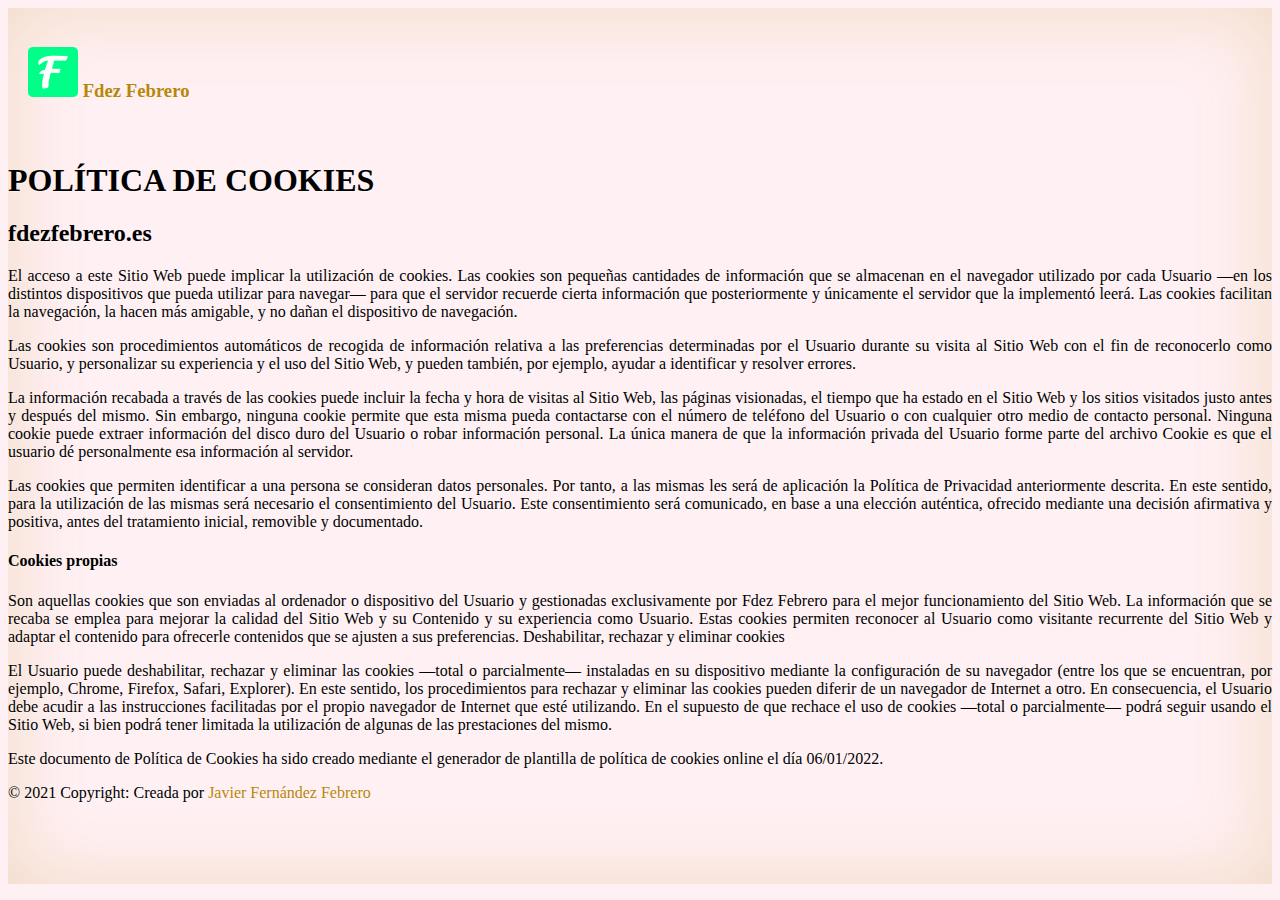
==== pages/politicacookies.html @ d281130f "añadimos politica de cookies" ====
<html lang="en">
<head>
    <meta charset="UTF-8">
    <meta http-equiv="X-UA-Compatible" content="IE=edge">
    <meta name="viewport" content="width=device-width, initial-scale=1.0">
    <script src="/js/scripts.js"></script>
    <link rel="stylesheet" href="/css/style.css">
    <link href="https://cdn.jsdelivr.net/npm/bootstrap@5.1.3/dist/css/bootstrap.min.css" rel="stylesheet" integrity="sha384-1BmE4kWBq78iYhFldvKuhfTAU6auU8tT94WrHftjDbrCEXSU1oBoqyl2QvZ6jIW3" crossorigin="anonymous">

    <link rel="icon" type="image/x-icon" href="/img/favicon.ico" />
    <style>
        a {
            color:darkgoldenrod;
        }
        a:hover{
            color:darkgoldenrod;
        }
        .text-center{
            text-align:justify;
        }
    </style>
    <title>Política de cookies</title>
</head>
<body onload="comprobarModo()">
    <div class="container text-center" >
        <div class="row cabeceira">
            <a href="https://fdezfebrero.es"> <h3 class="float-md-start mb-0"><img  class="logo" src="/img/logo_febrero.png" />  Fdez Febrero</h3></a></div>
   
        <h1 class="h1"> POLÍTICA DE COOKIES</h1>
        <h2 class="h4"> fdezfebrero.es</h2>
        <p class="lead">
        El acceso a este Sitio Web puede implicar la utilización de cookies. Las cookies son pequeñas cantidades de información que se almacenan en el navegador utilizado por cada Usuario —en los distintos dispositivos que pueda utilizar para navegar— para que el servidor recuerde cierta información que posteriormente y únicamente el servidor que la implementó leerá. Las cookies facilitan la navegación, la hacen más amigable, y no dañan el dispositivo de navegación.
        </p>
        <p class="lead">
        Las cookies son procedimientos automáticos de recogida de información relativa a las preferencias determinadas por el Usuario durante su visita al Sitio Web con el fin de reconocerlo como Usuario, y personalizar su experiencia y el uso del Sitio Web, y pueden también, por ejemplo, ayudar a identificar y resolver errores.
        </p>
        <p class="lead">
        La información recabada a través de las cookies puede incluir la fecha y hora de visitas al Sitio Web, las páginas visionadas, el tiempo que ha estado en el Sitio Web y los sitios visitados justo antes y después del mismo. Sin embargo, ninguna cookie permite que esta misma pueda contactarse con el número de teléfono del Usuario o con cualquier otro medio de contacto personal. Ninguna cookie puede extraer información del disco duro del Usuario o robar información personal. La única manera de que la información privada del Usuario forme parte del archivo Cookie es que el usuario dé personalmente esa información al servidor.
    </p>
        <p class="lead">
        Las cookies que permiten identificar a una persona se consideran datos personales. Por tanto, a las mismas les será de aplicación la Política de Privacidad anteriormente descrita. En este sentido, para la utilización de las mismas será necesario el consentimiento del Usuario. Este consentimiento será comunicado, en base a una elección auténtica, ofrecido mediante una decisión afirmativa y positiva, antes del tratamiento inicial, removible y documentado.
    </p>
        <h4 class="h4">Cookies propias</h4>
        
        <p class="lead">
        Son aquellas cookies que son enviadas al ordenador o dispositivo del Usuario y gestionadas exclusivamente por Fdez Febrero para el mejor funcionamiento del Sitio Web. La información que se recaba se emplea para mejorar la calidad del Sitio Web y su Contenido y su experiencia como Usuario. Estas cookies permiten reconocer al Usuario como visitante recurrente del Sitio Web y adaptar el contenido para ofrecerle contenidos que se ajusten a sus preferencias.
        Deshabilitar, rechazar y eliminar cookies
    </p>
        <p class="lead">
        El Usuario puede deshabilitar, rechazar y eliminar las cookies —total o parcialmente— instaladas en su dispositivo mediante la configuración de su navegador (entre los que se encuentran, por ejemplo, Chrome, Firefox, Safari, Explorer). En este sentido, los procedimientos para rechazar y eliminar las cookies pueden diferir de un navegador de Internet a otro. En consecuencia, el Usuario debe acudir a las instrucciones facilitadas por el propio navegador de Internet que esté utilizando. En el supuesto de que rechace el uso de cookies —total o parcialmente— podrá seguir usando el Sitio Web, si bien podrá tener limitada la utilización de algunas de las prestaciones del mismo.
        </p>
        <p class="lead">
        Este documento de Política de Cookies ha sido creado mediante el generador de plantilla de política de cookies online el día 06/01/2022.
        </p>
    </div>
    <div class="container text-center">
    <footer class="mt-auto">
        <p>© 2021 Copyright: Creada por <a href="https://javier.fdezfebrero.es"> Javier Fernández Febrero</a></p>
      </footer>
    </div>
</body>
</html>
---- css/style.css ----
/*
 * Globals
 */


/* Custom default button */
.btn-secondary,
.btn-secondary:hover,
.btn-secondary:focus {
  color: black;
  text-shadow: none; /* Prevent inheritance from `body` */
}


/*
 * Base structure
 */

body {
  text-shadow: 0 .05rem .1rem rgba(255, 255, 255, .5);
  box-shadow: inset 0 0 5rem rgba(184, 134, 11, .2);
  background-color: #fff0f3;
  color: black;
}

.cover-container {
  max-width: 50em;
}


/*
 * Header
 */

.nav-masthead .nav-link {
  padding: .25rem 0;
  font-weight: 700;
  color: darkgoldenrod;
  background-color: transparent;
  border-bottom: .25rem solid transparent;
}

.nav-masthead .nav-link:hover,
.nav-masthead .nav-link:focus {
  border-bottom-color: #00FF88;
}

.nav-masthead .nav-link + .nav-link {
  margin-left: 1rem;
}

.nav-masthead .active {
  color: darkgoldenrod;
  border-bottom-color: #00FF88;
}

.logo {
  width: 50px;
  height: 50px;
}
.color{
  color:darkgoldenrod;
}

.bd-placeholder-img {
  font-size: 1.125rem;
  text-anchor: middle;
  -webkit-user-select: none;
  -moz-user-select: none;
  user-select: none;
}

@media (min-width: 768px) {
  .bd-placeholder-img-lg {
    font-size: 3.5rem;
  }
}

.bordes {
  border-style: solid;
  border-color: darkgoldenrod;
}
a{
  text-decoration: none;
  color: darkgoldenrod;
}


.oscuro {
  text-shadow: 0 .05rem .1rem rgba(255, 255, 255, .5);
  box-shadow: inset 0 0 5rem rgba(184, 134, 11, .2);
  background-color: rgba(61, 59, 59, 0.979);
  color: white;
}
.claro {
  text-shadow: 0 .05rem .1rem rgba(255, 255, 255, .5);
  box-shadow: inset 0 0 5rem rgba(184, 134, 11, .2);
  background-color: #fff0f3;
  color: black;
}


.cookie-banner {
  background-color: darkgoldenrod;
  padding: 20px;
  position: fixed;
  bottom: 0;
  left: 0;
  width: 100%;
  margin: 0 !important;

}
.cookie-banner a{
  color: #00FF88;
}


/* política de cookies 
*/

.cabeceira {
  padding: 20px 20px 20px 20px;
}
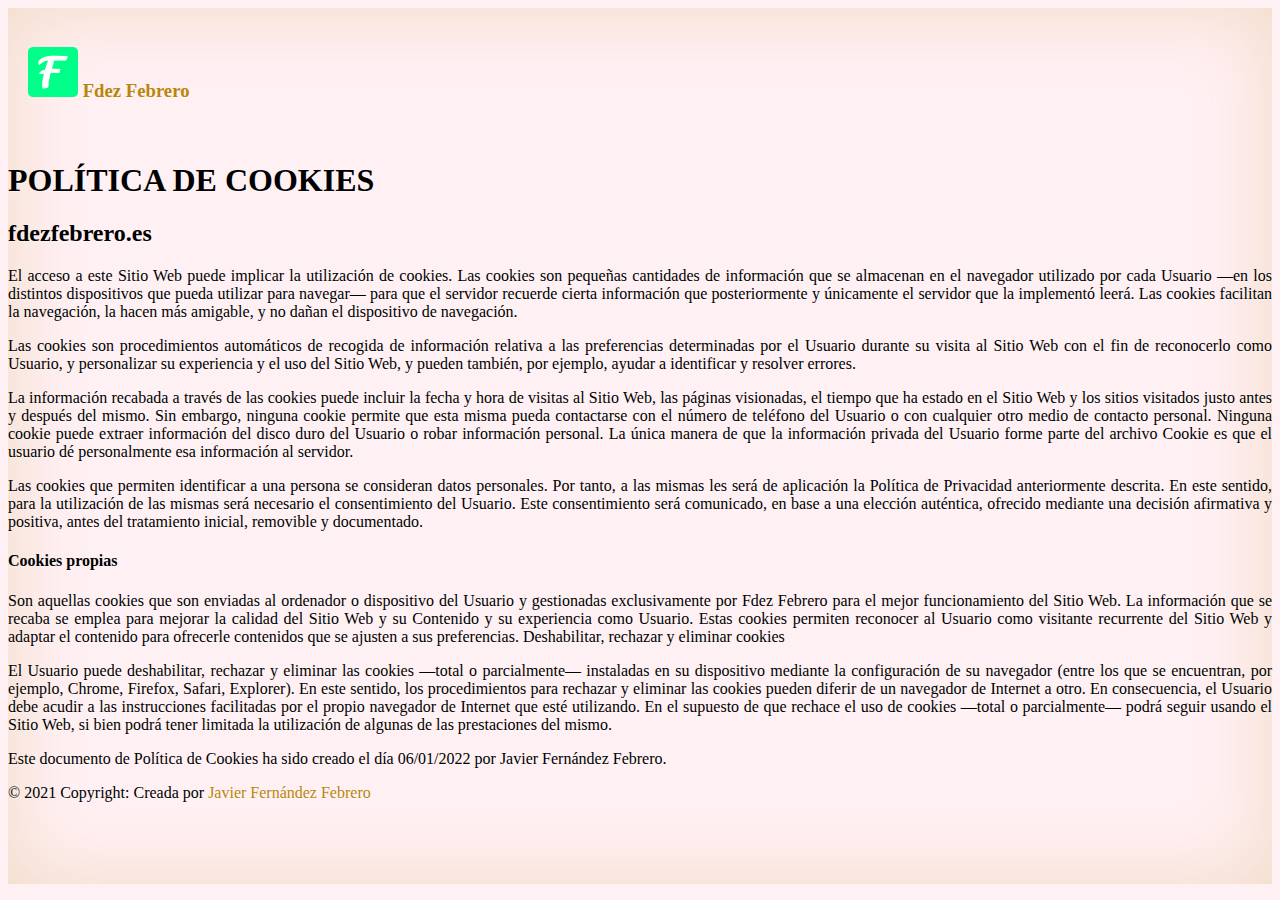
==== commit 6f34e7f8: "modifico texto politica de cookies" ====
--- a/pages/politicacookies.html
+++ b/pages/politicacookies.html
@@ -50,7 +50,7 @@
         El Usuario puede deshabilitar, rechazar y eliminar las cookies —total o parcialmente— instaladas en su dispositivo mediante la configuración de su navegador (entre los que se encuentran, por ejemplo, Chrome, Firefox, Safari, Explorer). En este sentido, los procedimientos para rechazar y eliminar las cookies pueden diferir de un navegador de Internet a otro. En consecuencia, el Usuario debe acudir a las instrucciones facilitadas por el propio navegador de Internet que esté utilizando. En el supuesto de que rechace el uso de cookies —total o parcialmente— podrá seguir usando el Sitio Web, si bien podrá tener limitada la utilización de algunas de las prestaciones del mismo.
         </p>
         <p class="lead">
-        Este documento de Política de Cookies ha sido creado mediante el generador de plantilla de política de cookies online el día 06/01/2022.
+        Este documento de Política de Cookies ha sido creado el día 06/01/2022 por Javier Fernández Febrero.
         </p>
     </div>
     <div class="container text-center">
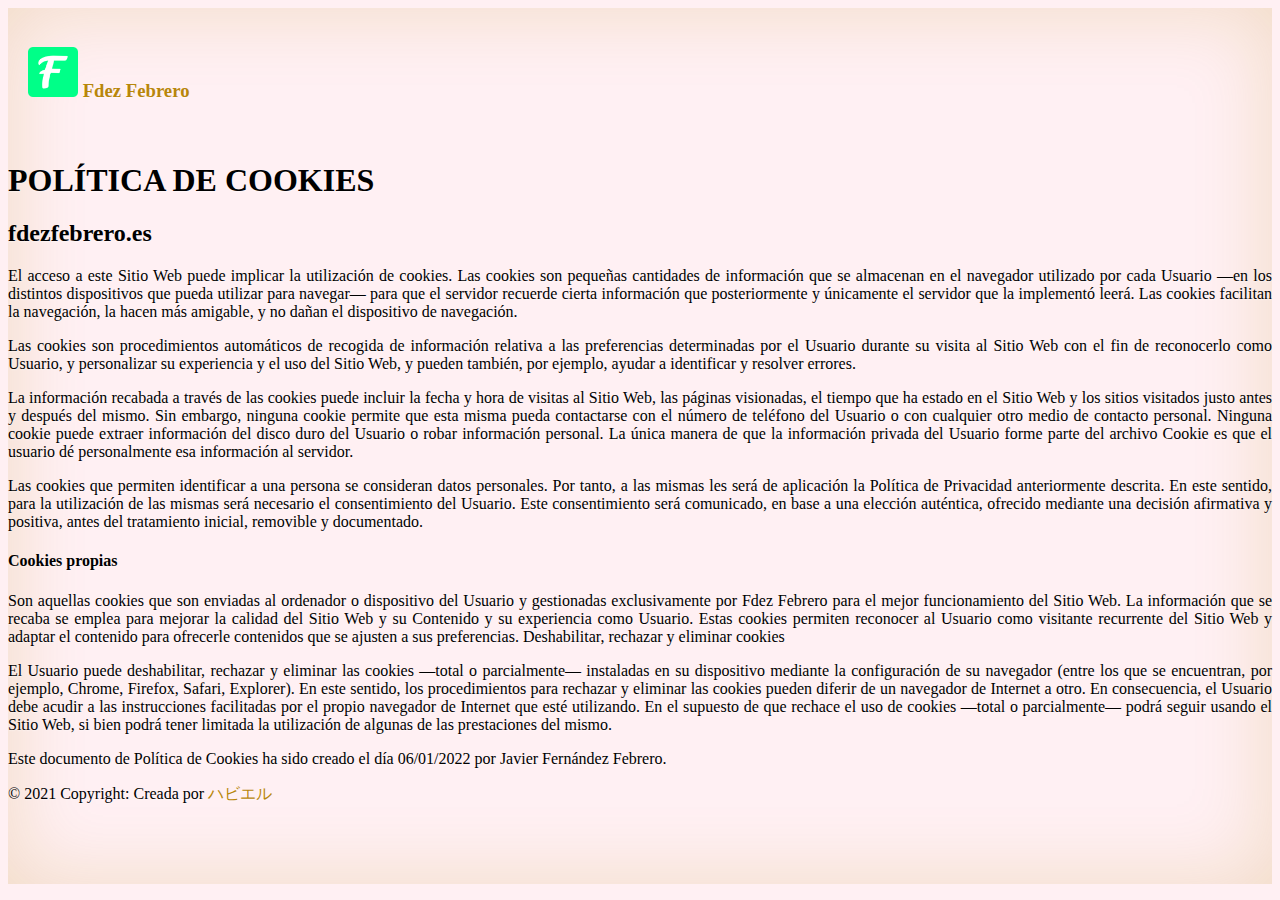
==== commit 9dfc710d: "cambiamos o nombre do footer por ハビエル" ====
--- a/pages/politicacookies.html
+++ b/pages/politicacookies.html
@@ -55,7 +55,7 @@
     </div>
     <div class="container text-center">
     <footer class="mt-auto">
-        <p>© 2021 Copyright: Creada por <a href="https://javier.fdezfebrero.es"> Javier Fernández Febrero</a></p>
+        <p>© 2021 Copyright: Creada por <a href="https://javier.fdezfebrero.es"> ハビエル</a></p>
       </footer>
     </div>
 </body>
